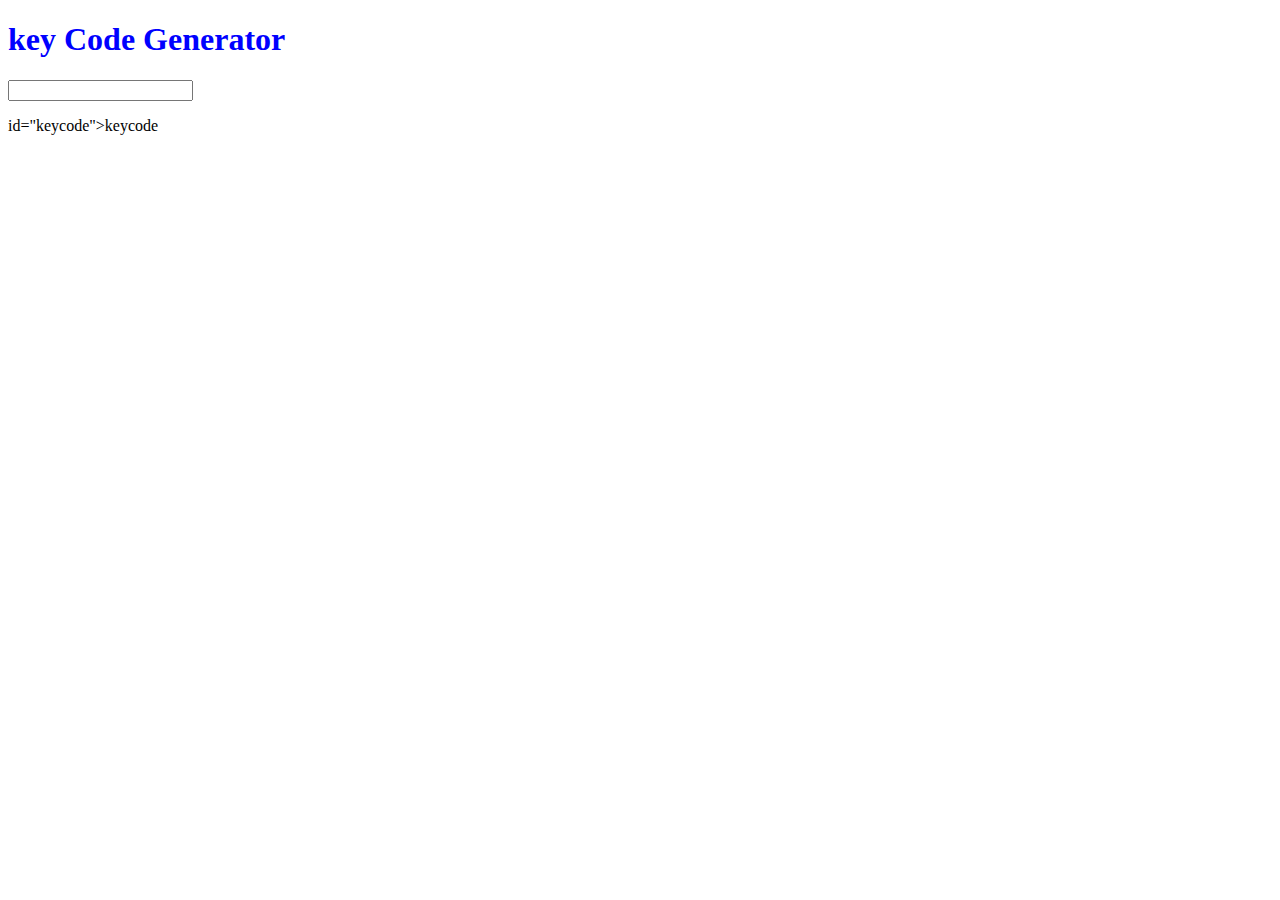
==== main.html @ 24cb7025 "first commit" ====
<!DOCTYPE html>
<html lang="en">

<head>
    <meta charset="UTF-8">
    <meta name="viewport" content="width=device-width, initial-scale=1.0">
    <meta http-equiv="X-UA-Compatible" content="ie=edge">
    <title>Document</title>


    <link rel="stylesheet" href="main.css">


</head>



<body>

    <h1>key Code Generator</h1>
    <input type="text" onkeypress="keycode()">
    <p>id="keycode">keycode</p>


    <script src="app.js"></script>


</body>

</html>
---- main.css ----
div {
    border: 3px soild green;
    height: 100px;
    width: 500px;
}

h1 {
    color: blue;
}
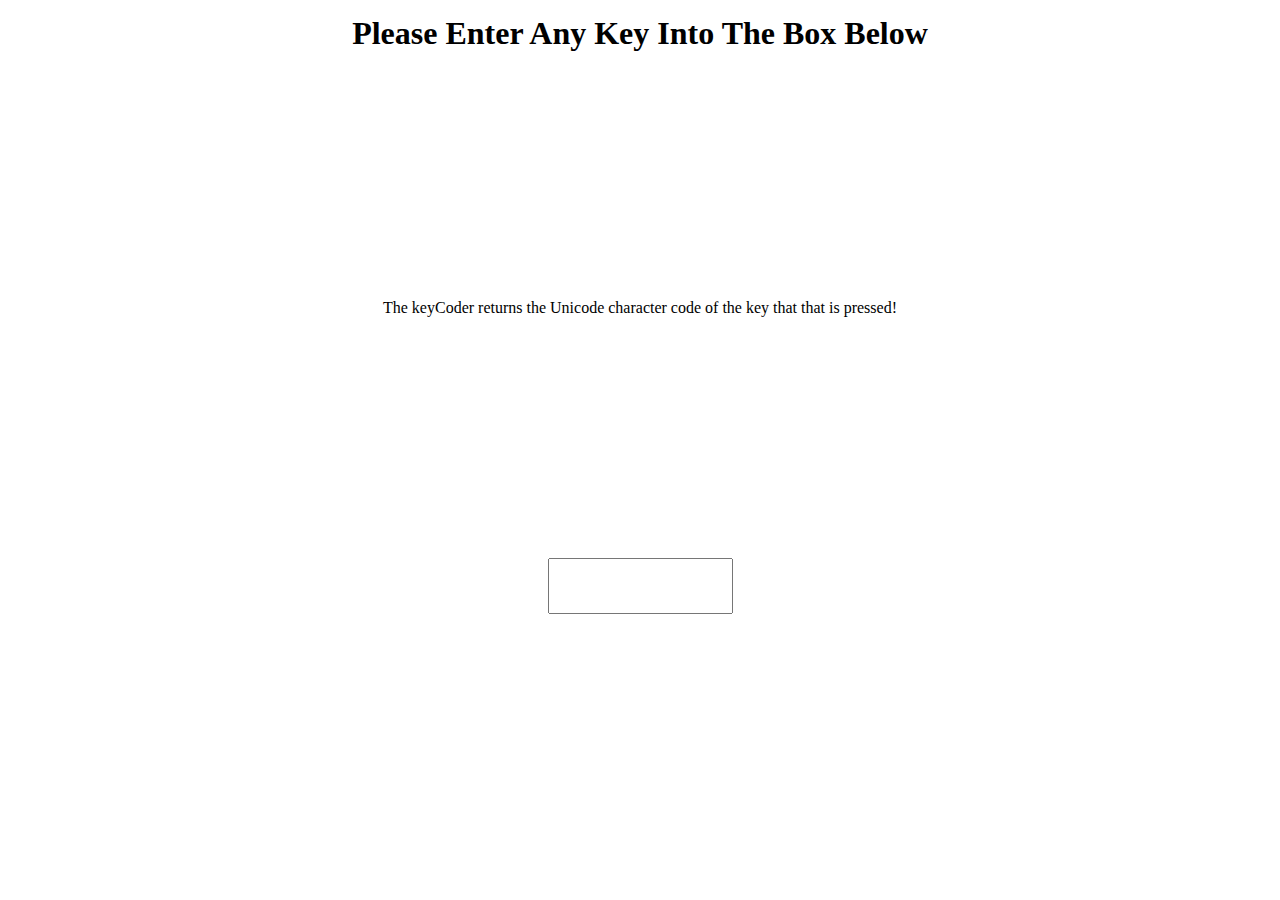
==== commit a35305a4: "almost" ====
--- a/main.html
+++ b/main.html
@@ -6,25 +6,29 @@
     <meta name="viewport" content="width=device-width, initial-scale=1.0">
     <meta http-equiv="X-UA-Compatible" content="ie=edge">
     <title>Document</title>
+    <link rel="stylesheet" href="main.css">
+</head>
+
+<body>
+
+    <div id="top">
+        <h1>Please Enter Any Key Into The Box Below</h1>
+    </div>
 
 
-    <link rel="stylesheet" href="main.css">
+    <div id="main">The keyCoder returns the Unicode character code of the key that that is pressed!</div>
 
-
-</head>
+    <input id="input" type="text" onkeydown="myInput(event)">
+    <p id="1"></p>
+    <p id="2"></p>
+    <p id="3"></p>
 
 
 
-<body>
-
-    <h1>key Code Generator</h1>
-    <input type="text" onkeypress="keycode()">
-    <p>id="keycode">keycode</p>
 
 
-    <script src="app.js"></script>
+    <script src="main.js"></script>
+</body>
 
 
-</body>
-
 </html>--- a/main.css
+++ b/main.css
@@ -1,9 +1,32 @@
-div {
-    border: 3px soild green;
-    height: 100px;
-    width: 500px;
+@import url("https://fonts.googleapis.com/css?family=ZCOOL+KuaiLe&display=swap" rel="stylesheet") body {
+    padding: 0;
+    margin: 0;
 }
 
-h1 {
-    color: blue;
+#body {
+    background-color: red;
+}
+
+#top {
+    display: flex;
+    justify-content: center;
+    height: 50px;
+    align-items: center;
+    font-family: 'ZCOOL KuaiLe', cursive;
+}
+
+#main {
+    display: flex;
+    justify-content: center;
+    height: 500px;
+    align-items: center;
+    font-family: 'ZCOOL KuaiLe', cursive;
+}
+
+#input {
+    display: flex;
+    justify-content: center;
+    height: 50px;
+    align-items: center;
+    margin: auto;
 }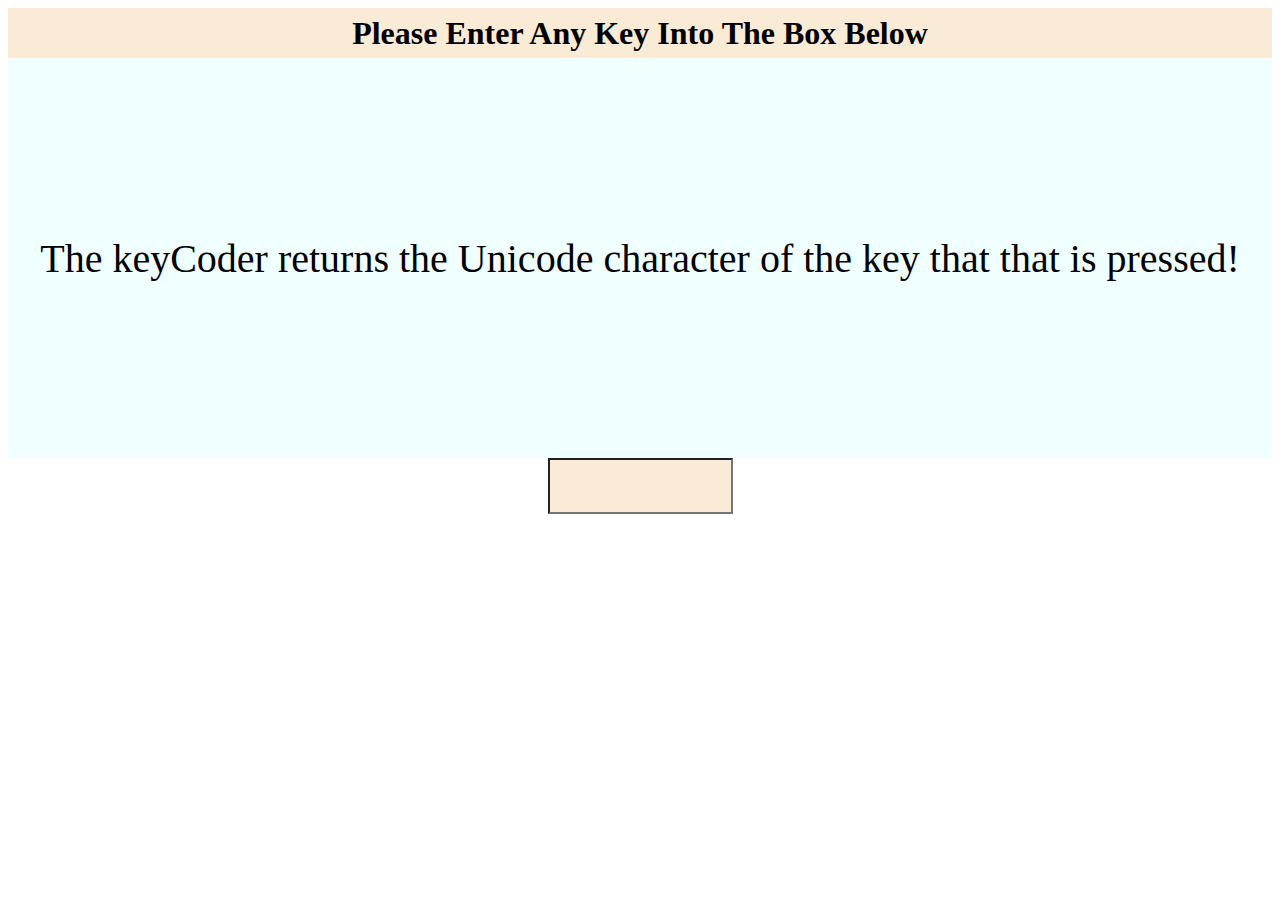
==== commit b9256727: "almost2" ====
--- a/main.html
+++ b/main.html
@@ -16,12 +16,30 @@
     </div>
 
 
-    <div id="main">The keyCoder returns the Unicode character code of the key that that is pressed!</div>
+    <div id="main">The keyCoder returns the Unicode character of the key that that is pressed!</div>
 
     <input id="input" type="text" onkeydown="myInput(event)">
-    <p id="1"></p>
-    <p id="2"></p>
-    <p id="3"></p>
+
+    <div id="output">
+
+        <div id="one">
+            <p id="1"></p>
+
+        </div>
+
+
+        <div id="two">
+            <p id="2"></p>
+
+        </div>
+
+
+        <div id="three">
+            <p id="3"></p>
+        </div>
+
+
+    </div>
 
 
 
--- a/main.css
+++ b/main.css
@@ -1,10 +1,6 @@
 @import url("https://fonts.googleapis.com/css?family=ZCOOL+KuaiLe&display=swap" rel="stylesheet") body {
     padding: 0;
     margin: 0;
-}
-
-#body {
-    background-color: red;
 }
 
 #top {
@@ -13,14 +9,17 @@
     height: 50px;
     align-items: center;
     font-family: 'ZCOOL KuaiLe', cursive;
+    background-color: antiquewhite;
 }
 
 #main {
     display: flex;
     justify-content: center;
-    height: 500px;
+    font-size: 40px;
+    height: 400px;
     align-items: center;
     font-family: 'ZCOOL KuaiLe', cursive;
+    background-color: azure
 }
 
 #input {
@@ -29,4 +28,44 @@
     height: 50px;
     align-items: center;
     margin: auto;
+    background-color: antiquewhite;
+}
+
+#event {
+    display: flex;
+    justify-content: center;
+    height: 50px;
+    align-items: center;
+    margin: auto;
+}
+
+#output {
+    display: flex;
+    margin: auto;
+    align-items: center;
+    justify-content: center;
+}
+
+
+/* #one {
+    display: flex;
+    margin-inline-start: auto;
+    align-items: flex-start;
+    justify-content: center;
+}
+
+#two {
+    display: flex;
+    margin-inline-start: auto;
+    align-items: flex-start;
+    justify-content: center;
+}
+
+#three {
+    display: flex;
+    margin-inline-start: auto;
+    align-items: flex-start;
+    justify-content: center; */
+
+
 }